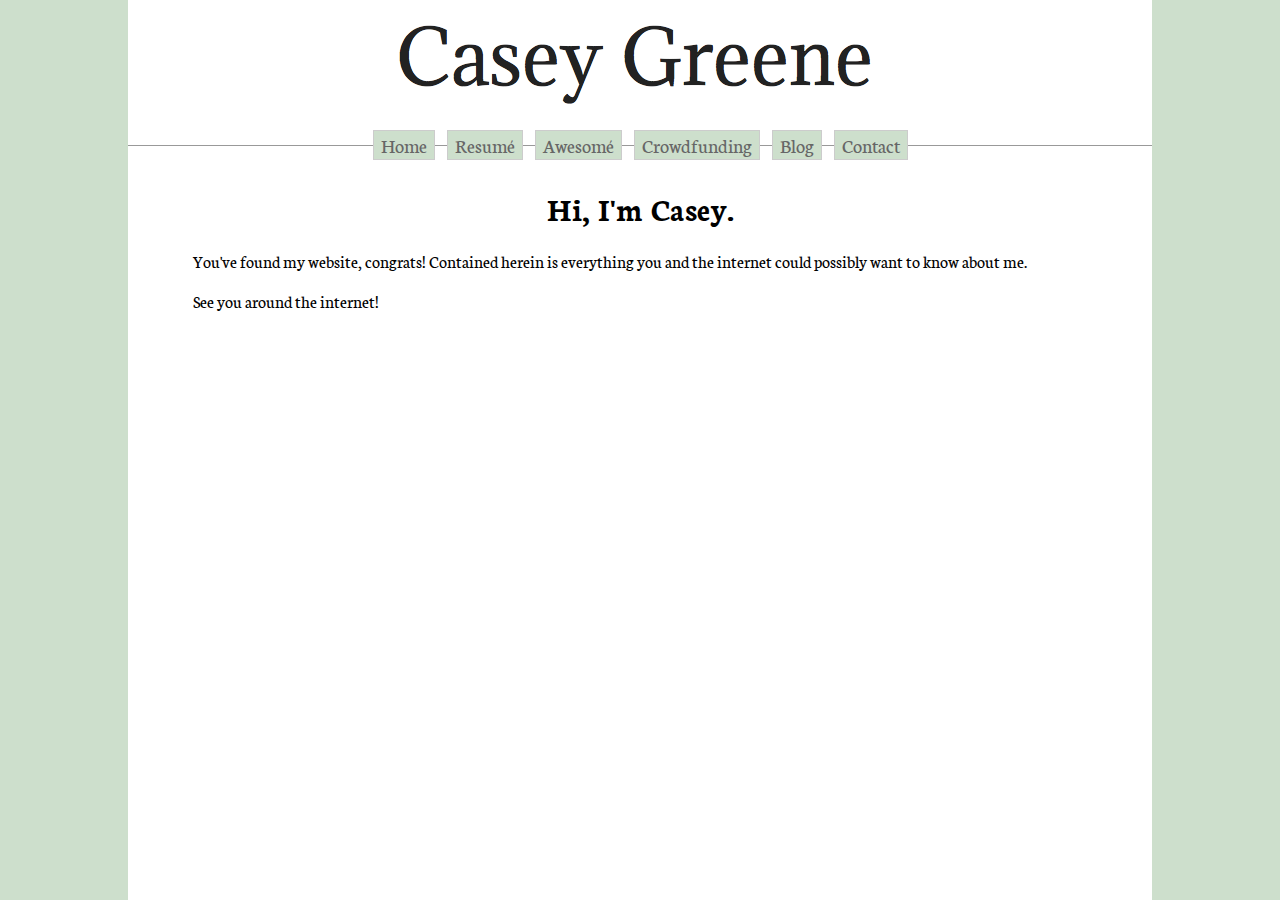
==== index.html @ 52b43156 "Moving site to new repo" ====
<!DOCTYPE html PUBLIC "-//W3C//DTD XHTML 1.0 Transitional//EN" "http://www.w3.org/TR/xhtml1/DTD/xhtml1-transitional.dtd">
<html xmlns="http://www.w3.org/1999/xhtml">
	<head>
		<meta http-equiv="Content-Type" content="text/html; charset=UTF-8" />
		<link href='http://fonts.googleapis.com/css?family=Neuton:200' rel='stylesheet' type='text/css'></link>
		<link href='grassy.css' rel='stylesheet' type='text/css'></link>
		<link rel="icon" type="image/png" sizes="16x16" href="favicon.ico">
		<title>Casey Greene</title>
	</head>
	<body>
		<div class="container">
			<div class="header">
				<span class="helper"></span>
				<a href="index.html"id= "header_image"><img class="img" src="Casey Greene.png" alt="Casey Greene" width="508" height="104" /></a>
			</div>
			<div id="navcontainer">
				<ul>
				<li><a href="index.html" title="Home" target="_self">Home</a></li>
				<li><a href="resume.html" title="Resumé" target="_self">Resumé</a></li>
				<li><a href="awesome.html" title="Awesomé" target="_self">Awesomé</a></li>
				<li><a href="crowdfunding.html" title="Crowdfunding" target="_self">Crowdfunding</a></li>
				<li><a href="http://caseymgreene.tumblr.com/" title="Blog" target="_self">Blog</a></li>
				<li><a href="contact.html" title="Contact" target="_self">Contact</a></li>
				</ul>
			</div>
			<div class="content">
				<h1><center>Hi, I'm Casey.</center></h1>
				<p>You've found my website, congrats! Contained herein is everything you and the internet could possibly want to know about me.</p>
				<p>See you around the internet!</p>
			</div>
			</div>
		</div>
	</body>
</html>
---- grassy.css ----
html, body {
	font-family: 'Neuton', serif;
	background: #CDDFCC;
	margin: 0;
	padding: 0;
	height: 100%;
	color: #000;
}

/* ~~ Element/tag selectors ~~ */
/* Due to variations between browsers, it's best practices to zero padding and margin on lists. For consistency, you can either specify the amounts you want here, or on the list items (LI, DT, DD) they contain. Remember that what you do here will cascade to the .nav list unless you write a more specific selector. */
ul, ol, dl { 
	padding: 0;
	margin: 0;
}

h1, h2, h3, h4, h5, h6 {
	font-family: 'Neuton', serif;
	margin-top: 0;	 /* removing the top margin gets around an issue where margins can escape from their containing div. The remaining bottom margin will hold it away from any elements that follow. */
	padding-right: 15px;
	padding-left: 15px; /* adding the padding to the sides of the elements within the divs, instead of the divs themselves, gets rid of any box model math. A nested div with side padding can also be used as an alternate method. */
}

p {
	font-family: 'Neuton', serif;
	margin-top: 0;	 /* removing the top margin gets around an issue where margins can escape from their containing div. The remaining bottom margin will hold it away from any elements that follow. */
	padding-right: 15px;
	padding-left: 15px; /* adding the padding to the sides of the elements within the divs, instead of the divs themselves, gets rid of any box model math. A nested div with side padding can also be used as an alternate method. */
	font-size: 1.1em;
}

/* this selector removes the default blue border displayed in some browsers around an image when it is surrounded by a link */
a img { 
	border: none;
}

/* ~~ Styling for your site's links must remain in this order - including the group of selectors that create the hover effect. ~~ */
a:link {
	color:#00611C;
	text-decoration: underline; /* unless you style your links to look extremely unique, it's best to provide underlines for quick visual identification */
}

a:visited {
	color: #4E5869;
	text-decoration: underline;
}

a:hover, a:active, a:focus { /* this group of selectors will give a keyboard navigator the same hover experience as the person using a mouse. */
	text-decoration: none;
}

/* ~~ this container surrounds all other divs giving them their percentage-based width ~~ */
.container {
	width: 80%;
	max-width: 1260px;/* a max-width may be desirable to keep this layout from getting too wide on a large monitor. This keeps line length more readable. IE6 does not respect this declaration. */
	min-width: 780px;/* a min-width may be desirable to keep this layout from getting too narrow. This keeps line length more readable in the side columns. IE6 does not respect this declaration. */
	background: #FFF;
	margin: 0 auto; /* the auto value on the sides, coupled with the width, centers the layout. It is not needed if you set the .container's width to 100%. */
	height: auto !important; /* ie6 ignores !important, so this will be overridden below */
	min-height: 100%; /* ie6 ignores min-height completely */
	height: 100%;
}

/* ~~the header is not given a width. It will extend the full width of your layout. It contains an image placeholder that should be replaced with your own linked logo~~ */

.header {
	height: 125px;
	background: #fff;
	font-family: 'Neuton', serif;
	text-align: center;
}

.helper {
    display: inline-block;
    height: 100%;
    vertical-align: middle;
}

.img {
	vertical-align: middle;
}

/* ~~ This is the layout information. ~~ 

1) Padding is only placed on the top and/or bottom of the div. The elements within this div have padding on their sides. This saves you from any "box model math". Keep in mind, if you add any side padding or border to the div itself, it will be added to the width you define to create the *total* width. You may also choose to remove the padding on the element in the div and place a second div within it with no width and the padding necessary for your design.

*/
.content {
	padding: 10px 0;
	margin-left: 50px;
	margin-right: 50px;
}

/* ~~ This grouped selector gives the lists in the .content area space ~~ */
.content ul, .content ol { 
	padding: 0 15px 15px 40px; /* this padding mirrors the right padding in the headings and paragraph rule above. Padding was placed on the bottom for space between other elements on the lists and on the left to create the indention. These may be adjusted as you wish. */
}

#navcontainer {
	margin-left: auto;
	margin-right: auto;
	margin-top: 20px;
	margin-bottom: 20px;
	border-top: 1px solid #999;
	z-index: 1;
}

#navcontainer ul {
	list-style-type: none;
	text-align: center;
	margin-top: -14px;
	padding: 0;
	position: relative;
	z-index: 2;
}

#navcontainer li {
	display: inline;
	text-align: center;
	margin: 0 5px;
	font-size: 1.25em;
}

#navcontainer li a {
	padding: 1px 7px;
	color: #666;
	background-color: #CDDFCC;
	border: 1px solid #ccc;
	text-decoration: none;
}

#navcontainer li a:hover {
	color: #000;
	border: 1px solid #666;
	border-top: 2px solid #666;
	border-bottom: 2px solid #666;
}

#navcontainer li a#current {
	color: #000;
	border: 1px solid #666;
	border-top: 2px solid #666;
	border-bottom: 2px solid #666;
}

/* ~~ The footer ~~ */
.footer {
	padding: 10px 0;
	background: #fff;
}

/* ~~ miscellaneous float/clear classes ~~ */
/* this class can be used to float an element right in your page. The floated element must precede the element it should be next to on the page. */
.fltrt {  
	float: right;
	margin-left: 8px;
}

/* this class can be used to float an element left in your page. The floated element must precede the element it should be next to on the page. */
.fltlft { 
	float: left;
	margin-right: 8px;
}

/* this class can be placed on a <br /> or empty div as the final element following the last floated div (within the #container) if the #footer is removed or taken out of the #container */
.clearfloat { 
	clear:both;
	height:0;
	font-size: 1px;
	line-height: 0px;
}
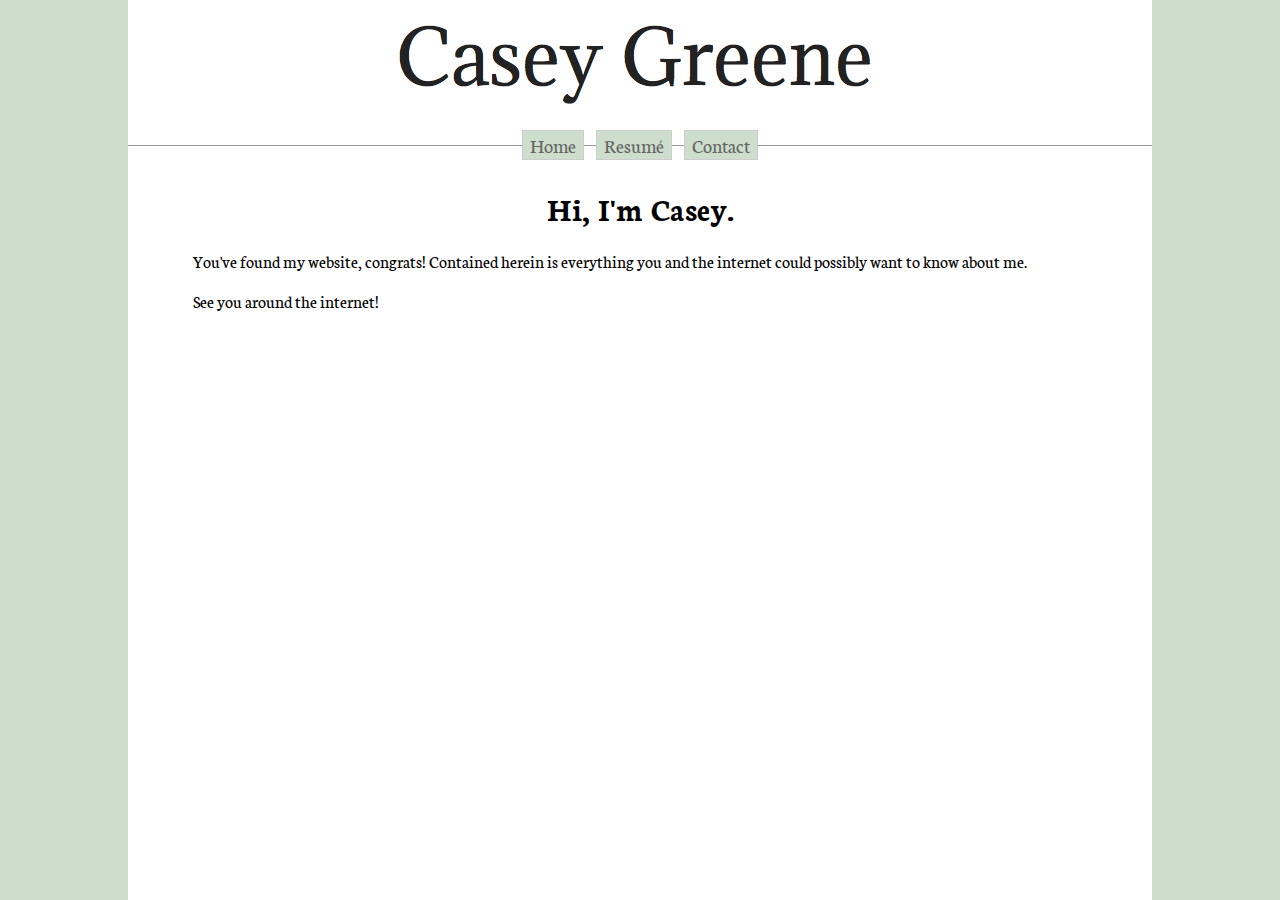
==== commit 5b4bae47: "Delete awesome, crowdfunding pages, blog link, update contact page, update resume" ====
--- a/index.html
+++ b/index.html
@@ -17,9 +17,6 @@
 				<ul>
 				<li><a href="index.html" title="Home" target="_self">Home</a></li>
 				<li><a href="resume.html" title="Resumé" target="_self">Resumé</a></li>
-				<li><a href="awesome.html" title="Awesomé" target="_self">Awesomé</a></li>
-				<li><a href="crowdfunding.html" title="Crowdfunding" target="_self">Crowdfunding</a></li>
-				<li><a href="http://caseymgreene.tumblr.com/" title="Blog" target="_self">Blog</a></li>
 				<li><a href="contact.html" title="Contact" target="_self">Contact</a></li>
 				</ul>
 			</div>
